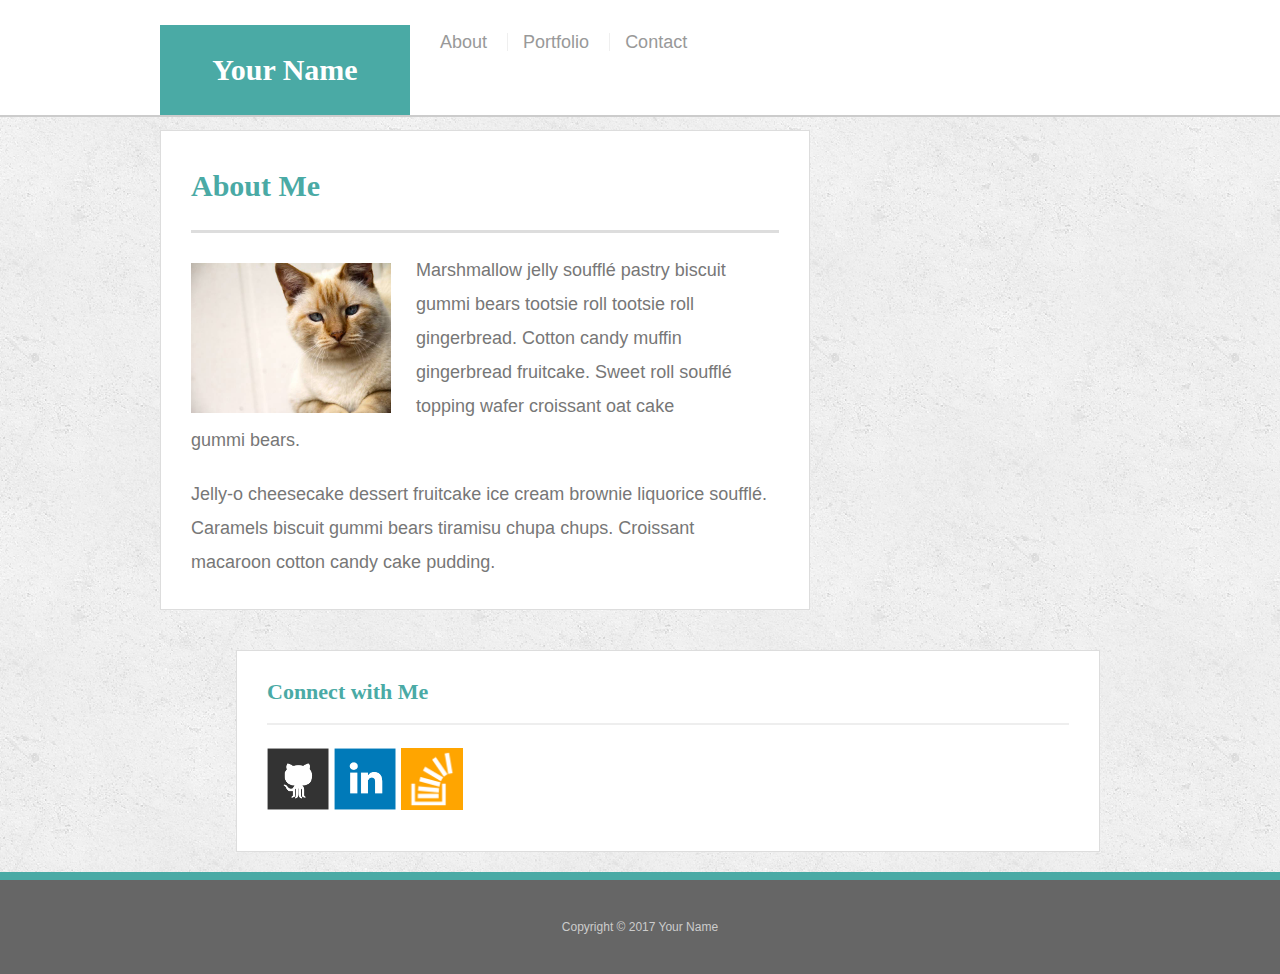
==== index.html @ 65c94e25 "adding it for practice." ====
<!doctype html>
<html lang="en-us">

<head>
  <meta charset="UTF-8">
  <title>About | Your Name</title>
  <link rel="stylesheet" type="text/css" href="assets/css/reset.css">
  <link rel="stylesheet" type="text/css" href="assets/css/style.css">
</head>

<body>

  <header id="masthead">
    <div class="container">
      <a href="index.html" id="logo">Your Name</a>
      <nav>
        <a href="index.html">About</a>
        <a href="portfolio.html">Portfolio</a>
        <a href="contact.html">Contact</a>
      </nav>
    </div>
  </header>

  <div id="main-container" class="container">
    <section class="main-section">
      <h1>About Me</h1>

      <img src="assets/images/cat.jpg" class="auth-image" alt="Your Name">

      <p>Marshmallow jelly souffl&eacute; pastry biscuit gummi bears tootsie roll tootsie roll gingerbread. Cotton candy muffin gingerbread fruitcake. Sweet roll souffl&eacute; topping wafer croissant oat cake gummi&nbsp;bears.</p>

      <p>Jelly-o cheesecake dessert fruitcake ice cream brownie liquorice souffl&eacute;. Caramels biscuit gummi bears tiramisu chupa chups. Croissant macaroon cotton candy cake pudding.</p>

    </section>

    <section class="sidebar">
      <div id="connect">
        <h2>Connect with Me</h2>

        <a href="#"><img src="assets/images/github-128.png" class="social" alt="GitHub" /></a>
        <a href="#"><img src="assets/images/linkedin-128.png" class="social" alt="LinkedIn" /></a>
        <a href="#"><img src="assets/images/stackoverflow-128.png" class="social" alt="Stack Overflow" /></a>
      </div>
    </section>
  </div>

  <footer>
    <div class="container">
      Copyright &copy; 2017 Your Name
    </div>
  </footer>
</body>

</html>
---- assets/css/style.css ----
body {
  font-family: Arial, "Helvetica Neue", Helvetica, sans-serif;
  font-size: 18px;
  line-height: 34px;
  color: #777;
  background: url("../images/concrete_seamless.png");
}

* {
  box-sizing: border-box;
}

/* general */

.container {
  width: 100%;
  max-width: 960px;
  margin: 0 auto;
  clear: both;
}

h1,
h2,
h3,
p {
  margin-bottom: 20px;
}

p:last-child {
  margin-bottom: 0;
}

h1,
h2,
h3 {
  font-family: Georgia, Times, "Times New Roman", serif;
  font-weight: 700;
  color: #4aaaa5;
}

h1 {
  padding-bottom: 20px;
  font-size: 30px;
  line-height: 49px;
  border-bottom: 3px solid #ddd;
}

h2,
h3 {
  font-size: 22px;
}

/* header */

#masthead {
  position: fixed;
  z-index: 99;
  width: 100%;
  margin: 0 0 30px;
  overflow: auto;
  color: #fff;
  background: #fff;
  border-bottom: 2px solid #ccc;
}

#logo {
  float: left;
  width: 250px;
  height: 90px;
  font-family: Georgia, Times, "Times New Roman", serif;
  font-size: 30px;
  font-weight: 700;
  line-height: 90px;
  color: #fff;
  text-align: center;
  text-decoration: none;
  background: #4aaaa5;
}

nav {
  margin-top: 25px;
}

nav a {
  display: inline-block;
  padding-left: 15px;
  margin-left: 15px;
  line-height: 18px;
  color: #999;
  text-decoration: none;
  border-left: 1px solid #efefef;
}

nav a:first-child {
  border-left: 0 none;
}

/* footer */

footer {
  padding: 30px 0;
  clear: both;
  font-size: 12px;
  color: #fff;
  color: #ccc;
  text-align: center;
  background: #666;
  border-top: 8px solid #4aaaa5;
}

/* sidebar */

.sidebar {
  float: right;
  width: 100%;
  max-width: 270px;
  padding: 30px;
  margin-bottom: 20px;
  margin-right: 20px;
  background: #fff;
  border: 1px solid #ddd;
}

h3,
.sidebar h2 {
  padding-bottom: 20px;
  margin-bottom: 15px;
  line-height: 22px;
  border-bottom: 2px solid #eee;
}

.social {
  width: 62px;
  height: 62px;
  margin-top: 8px;
  margin-right: 5px;
}

.social:last-child {
  margin-right: 0;
}

/* main */

#main-container {
  padding-top: 130px;
}

.main-section {
  float: left;
  width: 100%;
  max-width: 650px;
  padding: 30px;
  margin: 0 0 40px;
  background: #fff;
  border: 1px solid #ddd;
}

/* portfolio page */

.work {
  position: relative;
  float: left;
  width: 274px;
  margin: 20px 0 25px;
  overflow: auto;
}

.work:nth-child(even) {
  margin-right: 40px;
}

.work img {
  width: 100%;
  border: 0 none;
  opacity: 0.8;
}

.work h3 {
  position: absolute;
  bottom: 20px;
  width: 100%;
  padding: 15px;
  margin-bottom: 0;
  font-weight: 300;
  line-height: 30px;
  color: #fff;
  text-align: center;
  background: #4aaaa5;
  border-bottom: 0;
}

.auth-image {
  float: left;
  width: 200px;
  height: auto;
  margin-top: 10px;
  margin-right: 25px;
}

/* contact page */

#contact-form ul {
  margin-bottom: 20px;
}

#contact-form li {
  margin-bottom: 10px;
}

label,
input[type=text],
input[type=email],
textarea {
  display: block;
  width: 100%;
}

input[type=text],
input[type=email],
textarea {
  height: 35px;
  padding: 0 10px;
  font-size: 14px;
  border: 1px solid #ddd;
}

textarea {
  height: 200px;
}

input[type=submit] {
  padding: 10px 30px;
  font-size: 18px;
  color: #fff;
  cursor: pointer;
  background: #4aaaa5;
  border: 0 none;
}


@media screen and (max-width: 1024px;){

  #subhead {
    float:right;
  }

  .nav {
    margin-top:0px;
  }

}
@media screen and (max-width: 760px) {
  body {
    background-color: #333;
  }

  #masthead{
    /* Box-model */
    width: 100%;
    margin-bottom: 0px;
    clear:both;
  }

  #subhead {
    text-align:center;
    clear:both;
  }

  #logo {
    width:100%;
    

  }
  #main-container {
    width:90%;
    

  }
    }
  
    #main-content,
    #connect {
      width: 100%;
    }
  
    .sidebar {
      margin-top: 0px;
      max-width: 90%;


    }
  }

@media screen and (max-width: 640px) {
  body {
    background-color: #333;
  }

  #masthead{
    /* Box-model */
    width: 100%;
    margin-bottom: 0px;
    clear:both;
  }

  #subhead {
    text-align:center;
    clear:both;
  }

  #logo {
    width:100%;
    

  }
  #main-container {
    width:90%;
    

  }
    }
  
    #main-content,
    #connect {
      width: 100%;
    }
  
    .sidebar {
      float:right;
      margin-top: 0px;
      max-width: 90%;


    }
  }
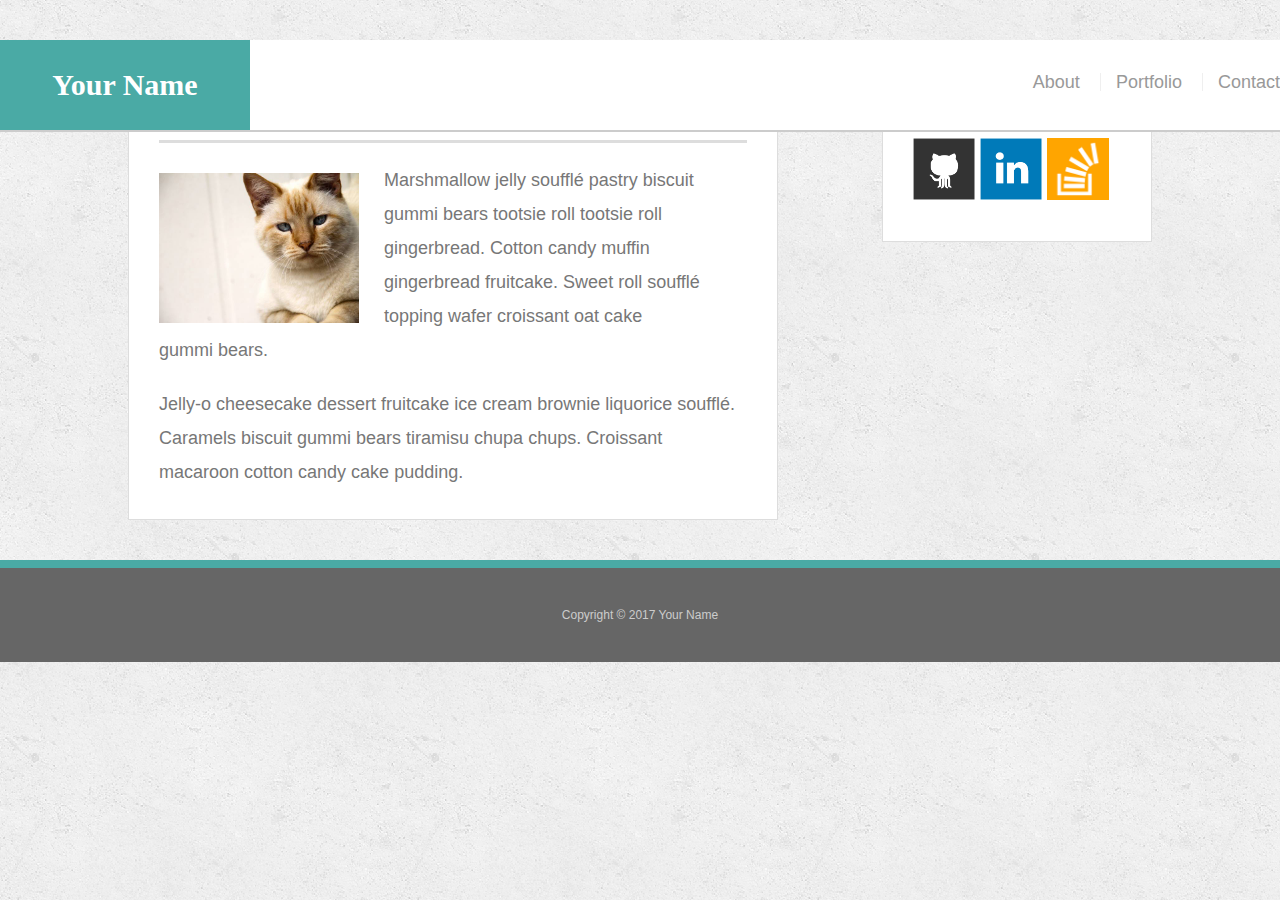
==== commit c720f205: "WOrking much better now" ====
--- a/index.html
+++ b/index.html
@@ -10,18 +10,19 @@
 
 <body>
 
+  
   <header id="masthead">
-    <div class="container">
+    <div class="container"></div>
       <a href="index.html" id="logo">Your Name</a>
-      <nav>
+      <nav class="nav">
         <a href="index.html">About</a>
         <a href="portfolio.html">Portfolio</a>
         <a href="contact.html">Contact</a>
       </nav>
     </div>
   </header>
-
-  <div id="main-container" class="container">
+  <div class="wrapper">
+  
     <section class="main-section">
       <h1>About Me</h1>
 
@@ -42,6 +43,7 @@
         <a href="#"><img src="assets/images/stackoverflow-128.png" class="social" alt="Stack Overflow" /></a>
       </div>
     </section>
+  
   </div>
 
   <footer>
--- a/assets/css/style.css
+++ b/assets/css/style.css
@@ -11,6 +11,14 @@
 }
 
 /* general */
+
+.wrapper {
+  /* Box-model */
+  width: 1024px;
+
+  /* Positioning */
+  margin: 40px auto;
+}
 
 .container {
   width: 100%;
@@ -78,6 +86,7 @@
 }
 
 nav {
+  float: right;
   margin-top: 25px;
 }
 
@@ -116,7 +125,6 @@
   max-width: 270px;
   padding: 30px;
   margin-bottom: 20px;
-  margin-right: 20px;
   background: #fff;
   border: 1px solid #ddd;
 }
@@ -236,103 +244,111 @@
   cursor: pointer;
   background: #4aaaa5;
   border: 0 none;
-}
-
-
-@media screen and (max-width: 1024px;){
-
-  #subhead {
+
+}
+
+@media screen and (max-width: 980px) {
+
+  .wrapper {
+    /* Box-model */
+    width: 100%;
+    padding: 20px;
+  }
+
+  #main-content,
+  #sidebar, #mastehad {
+    width: 100%;
+  }
+
+  #main-content {
+    max-width:50%;
+  }
+
+  .sidebar {
+    margin-left: auto;
+    max-width: 40%;
     float:right;
   }
+#masthead {
+  position:sticky;
+}
+  #logo {
+    margin-left:20px;
+  }
 
   .nav {
-    margin-top:0px;
-  }
-
-}
-@media screen and (max-width: 760px) {
-  body {
-    background-color: #333;
-  }
-
-  #masthead{
+    margin-right:10px;
+  }
+.main-section {
+  max-width:50%;
+  float:left;
+}
+}
+
+@media screen and (max-width: 768px) {
+
+  .wrapper {
     /* Box-model */
     width: 100%;
-    margin-bottom: 0px;
-    clear:both;
-  }
-
-  #subhead {
-    text-align:center;
-    clear:both;
+    padding: 20px;
+  }
+
+  #main-content,
+  #sidebar, #mastehad {
+    width: 100%;
+  }
+
+  .sidebar {
+    margin-left: auto;
+    max-width: 760px;
+  }
+  #masthead {
+    position:sticky;
   }
 
   #logo {
+    margin-left:20px;
+  }
+
+  .nav {
+    margin-right:10px;
+  }
+.main-section {
+  max-width:768px;
+}
+}
+
+@media screen and (max-width: 640px) {
+
+  .wrapper {
+    /* Box-model */
+    width: 100%;
+    padding: 20px;
+  }
+
+  #main-content,
+  #sidebar, #mastehad {
+    width: 100%;
+  }
+
+  .sidebar {
+    margin-left: auto;
+    max-width: 640px;
+  }
+#masthead {
+  position:sticky;
+}
+  #logo {
+    margin-left:0px;
     width:100%;
-    
-
-  }
-  #main-container {
-    width:90%;
-    
-
-  }
-    }
-  
-    #main-content,
-    #connect {
-      width: 100%;
-    }
-  
-    .sidebar {
-      margin-top: 0px;
-      max-width: 90%;
-
-
-    }
-  }
-
-@media screen and (max-width: 640px) {
-  body {
-    background-color: #333;
-  }
-
-  #masthead{
-    /* Box-model */
-    width: 100%;
-    margin-bottom: 0px;
-    clear:both;
-  }
-
-  #subhead {
-    text-align:center;
-    clear:both;
-  }
-
-  #logo {
-    width:100%;
-    
-
-  }
-  #main-container {
-    width:90%;
-    
-
-  }
-    }
-  
-    #main-content,
-    #connect {
-      width: 100%;
-    }
-  
-    .sidebar {
-      float:right;
-      margin-top: 0px;
-      max-width: 90%;
-
-
-    }
-  }
-
-  
+  }
+
+  .nav {
+    margin-right:10px;
+  }
+.main-section {
+  max-width:640px;
+}
+}
+
+
